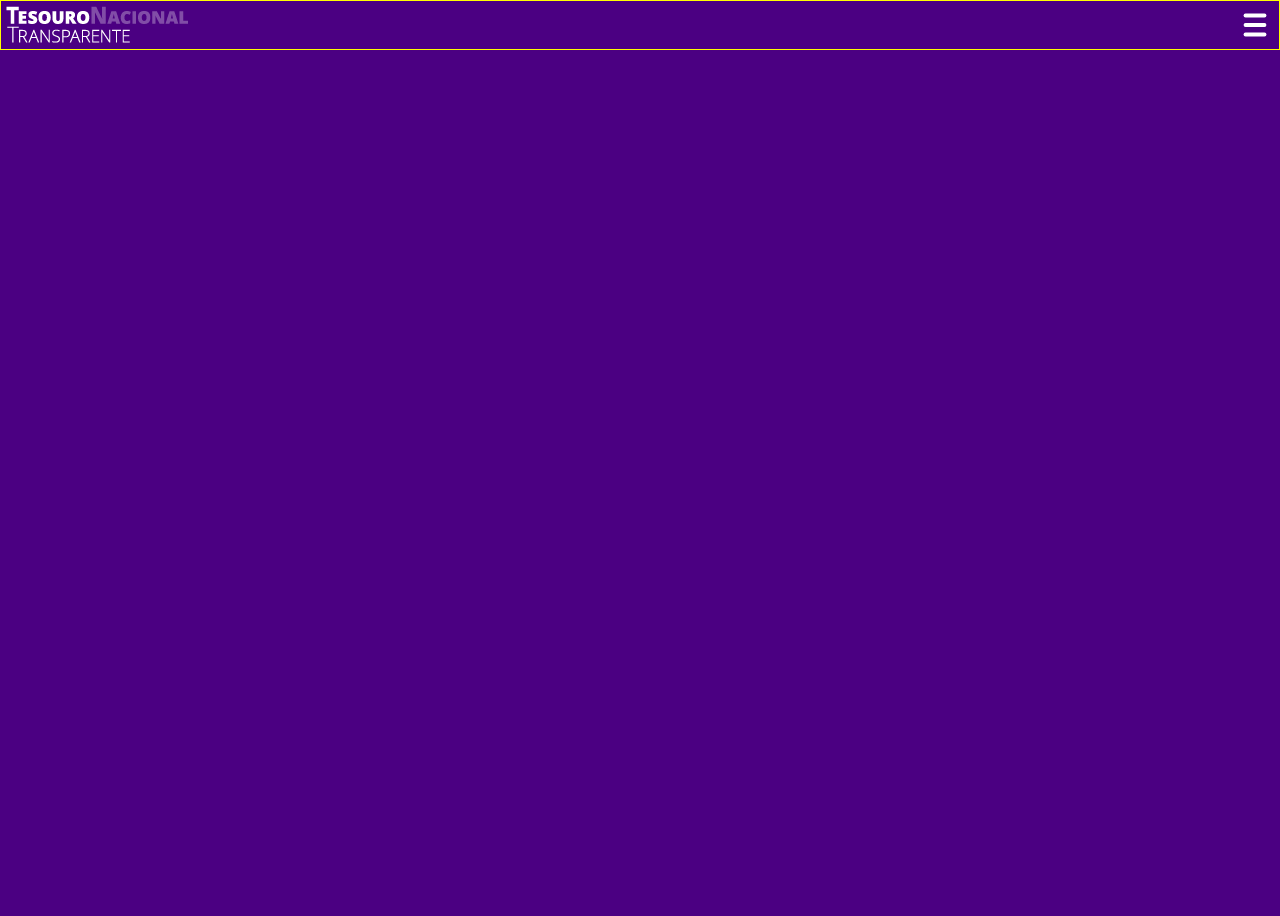
==== index.html @ 5d3bdf2b "Update index.html" ====
<!DOCTYPE html>
<html lang="pt-BR">
<head>
    <meta charset="UTF-8">
    <meta name="viewport" content="width=device-width, initial-scale=1.0">
    <title>Portal Sigefi</title>
    <link rel="stylesheet" href="style.css">
</head>
<body>

    <header>

        <div class="wrapper-logo-tt">
            <img src="tt-logo-int.png" alt="" class="logo-tt">
        </div>

        <div class="wrapper-menu">
            <svg class="burger" viewBox="0 0 100 100">
                <line x1="25" y1="25" x2="75" y2="25" stroke="currentColor"/>
                <line x1="25" y1="50" x2="75" y2="50" stroke="currentColor"/>
                <line x1="25" y1="75" x2="75" y2="75" stroke="currentColor"/>
            </svg>
            <nav>
                <ul class="menu hidden">
                    <li class="menu-item">Home</li>
                    <li class="menu-item">Dados</li>
                    <li class="menu-item">Sobre</li>
                </ul>
            </nav>
        </div>


    </header>



    <div class="opening">

        <div class="grandes-numeros">
            <div class="grande-numero">
                <p class="valor"></p>
            </div>
        </div>

    </div>

    <div class="story"></div>
    
    <script src="script.js"></script>

</body>
</html>
---- style.css ----
* {
    box-sizing: border-box;
}

:root {
    --topbar-h: 50px;
}

body {
    margin: 0;
    padding: 0;
    background-color: indigo;
    color: white;
}

/* HEADER and MENU */

header {
    height: var(--topbar-h);
    display: flex;
    justify-content: space-between;
    padding: 5px;
    border: 1px solid yellow;
}

svg.burger {
    height: 100%;
}

svg.burger line {
     stroke-width: 10; 
     stroke-linecap: round;
}

ul.menu {
    list-style: none;
    padding: 0;
    transition: opacity .75s;
    position: absolute;
    right: 0;
    top: var(--topbar-h);
    width: 200px;
    margin: 0;
}

ul.menu li.menu-item {
    margin: 5px;
    padding: 2px;
    transition: transform .5s;
    transition-delay: calc(var(--i, 0) * 80ms);
    will-change: transform;
    background-color: white;
    color: indigo;
}

ul.menu li.menu-item:nth-child(1){ --i: 0; }
ul.menu li.menu-item:nth-child(2){ --i: 1; }
ul.menu li.menu-item:nth-child(3){ --i: 2; }

ul.menu.hidden {
    opacity: 0;
    pointer-events: none;
}

ul.menu.hidden li.menu-item {
    transform: translateX(100%);
}

/* ABOVE THE FOLD LAYOUT */

.opening {
    height: calc(100vh - var(--topbar-h));
}
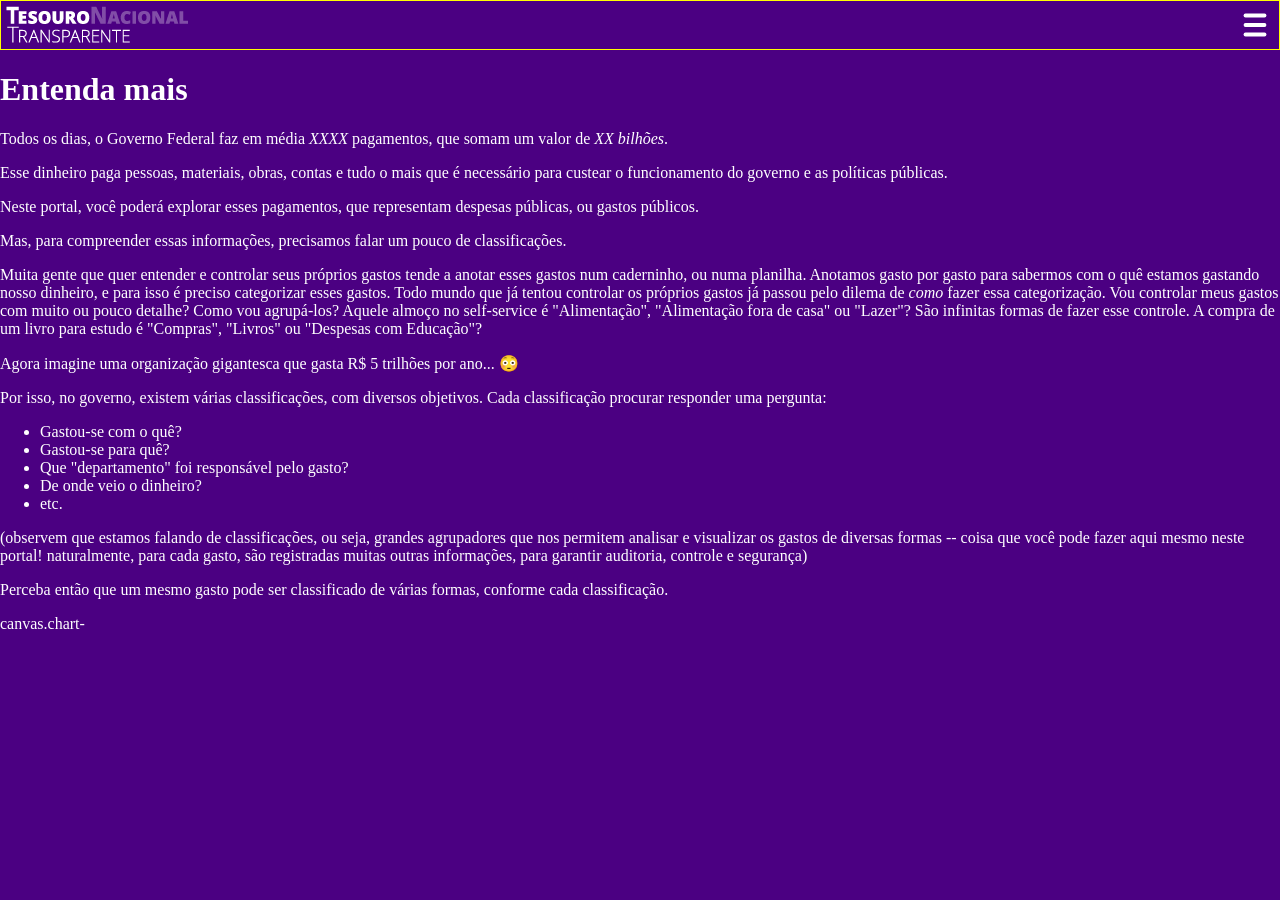
==== commit 5accc490: "updates" ====
--- a/index.html
+++ b/index.html
@@ -32,19 +32,43 @@
 
     </header>
 
+    <div class="story">
+
+        <h1>Entenda mais</h1>
+
+        <p>Todos os dias, o Governo Federal faz em média <em class="destaque info-qde-pagamentos">XXXX</em> pagamentos, que somam um valor de <em class="destaque info-vlr-pagamentos">XX bilhões</em>.</p>
+
+        <p>Esse dinheiro paga pessoas, materiais, obras, contas e tudo o mais que é necessário para custear o funcionamento do governo e as políticas públicas.</p>
+
+        <p>Neste portal, você poderá explorar esses pagamentos, que representam despesas públicas, ou gastos públicos.</p>
+
+        <p>Mas, para compreender essas informações, precisamos falar um pouco de classificações.</p>
+
+        <p>Muita gente que quer entender e controlar seus próprios gastos tende a anotar esses gastos num caderninho, ou numa planilha. Anotamos gasto por gasto para sabermos com o quê estamos gastando nosso dinheiro, e para isso é preciso categorizar esses gastos. Todo mundo que já tentou controlar os próprios gastos já passou pelo dilema de <em>como</em> fazer essa categorização. Vou controlar meus gastos com muito ou pouco detalhe? Como vou agrupá-los? Aquele almoço no self-service é "Alimentação", "Alimentação fora de casa" ou "Lazer"? São infinitas formas de fazer esse controle. A compra de um livro para estudo é "Compras", "Livros" ou "Despesas com Educação"?</p>
+
+        <p>Agora imagine uma organização gigantesca que gasta R$ 5 trilhões por ano... 😳</p>
+
+        <p>Por isso, no governo, existem várias classificações, com diversos objetivos. Cada classificação procurar responder uma pergunta:</p>
+
+        <ul>
+            <li>Gastou-se com o quê?</li>
+            <li>Gastou-se para quê?</li>
+            <li>Que "departamento" foi responsável pelo gasto?</li>
+            <li>De onde veio o dinheiro?</li>
+            <li>etc.</li>
+        </ul>
+
+        <p>(observem que estamos falando de classificações, ou seja, grandes agrupadores que nos permitem analisar e visualizar os gastos de diversas formas -- coisa que você pode fazer aqui mesmo neste portal! naturalmente, para cada gasto, são registradas muitas outras informações, para garantir auditoria, controle e segurança)</p>
+
+        <p>Perceba então que um mesmo gasto pode ser classificado de várias formas, conforme cada classificação.</p>
+
+        <div class="chart-wrapper">
+            canvas.chart-
+        </div>
 
 
-    <div class="opening">
-
-        <div class="grandes-numeros">
-            <div class="grande-numero">
-                <p class="valor"></p>
-            </div>
-        </div>
 
     </div>
-
-    <div class="story"></div>
     
     <script src="script.js"></script>
 
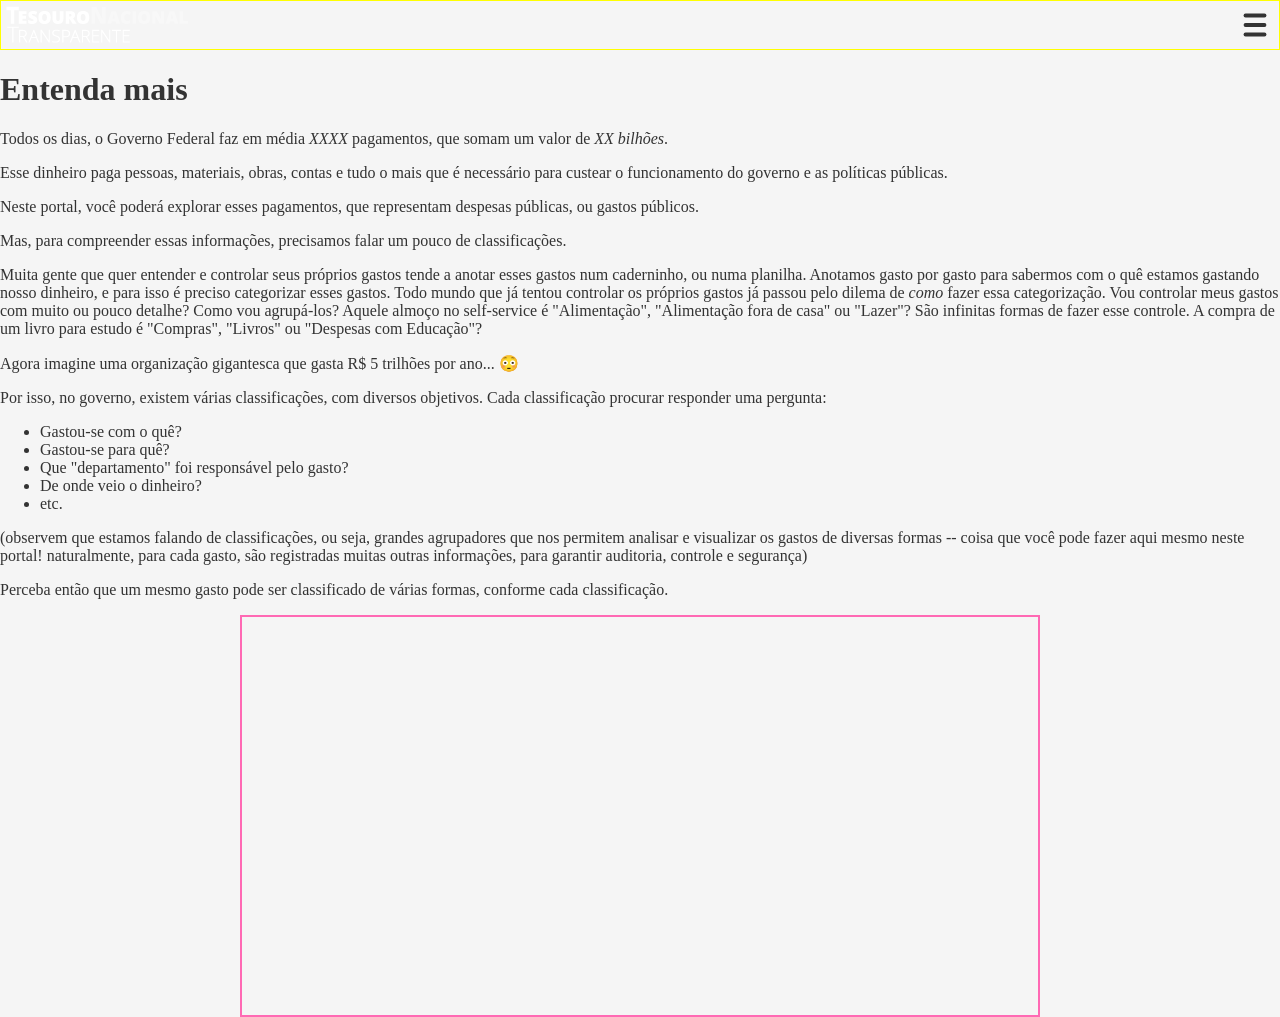
==== commit f3411a8a: "cria canvas" ====
--- a/index.html
+++ b/index.html
@@ -63,7 +63,7 @@
         <p>Perceba então que um mesmo gasto pode ser classificado de várias formas, conforme cada classificação.</p>
 
         <div class="chart-wrapper">
-            canvas.chart-
+            <canvas class="chart-classificacoes"></canvas>
         </div>
 
 
--- a/style.css
+++ b/style.css
@@ -9,8 +9,8 @@
 body {
     margin: 0;
     padding: 0;
-    background-color: indigo;
-    color: white;
+    background-color: whitesmoke;
+    color: #333;
 }
 
 /* HEADER and MENU */
@@ -70,4 +70,17 @@
 
 .opening {
     height: calc(100vh - var(--topbar-h));
+}
+
+/* CHARTS */
+
+canvas.chart-classificacoes {
+
+    display: block;
+    width: 90%;
+    margin: 0 auto;
+    max-width: 800px;
+    max-height: 90vh;
+    border: 2px solid hotpink;
+
 }
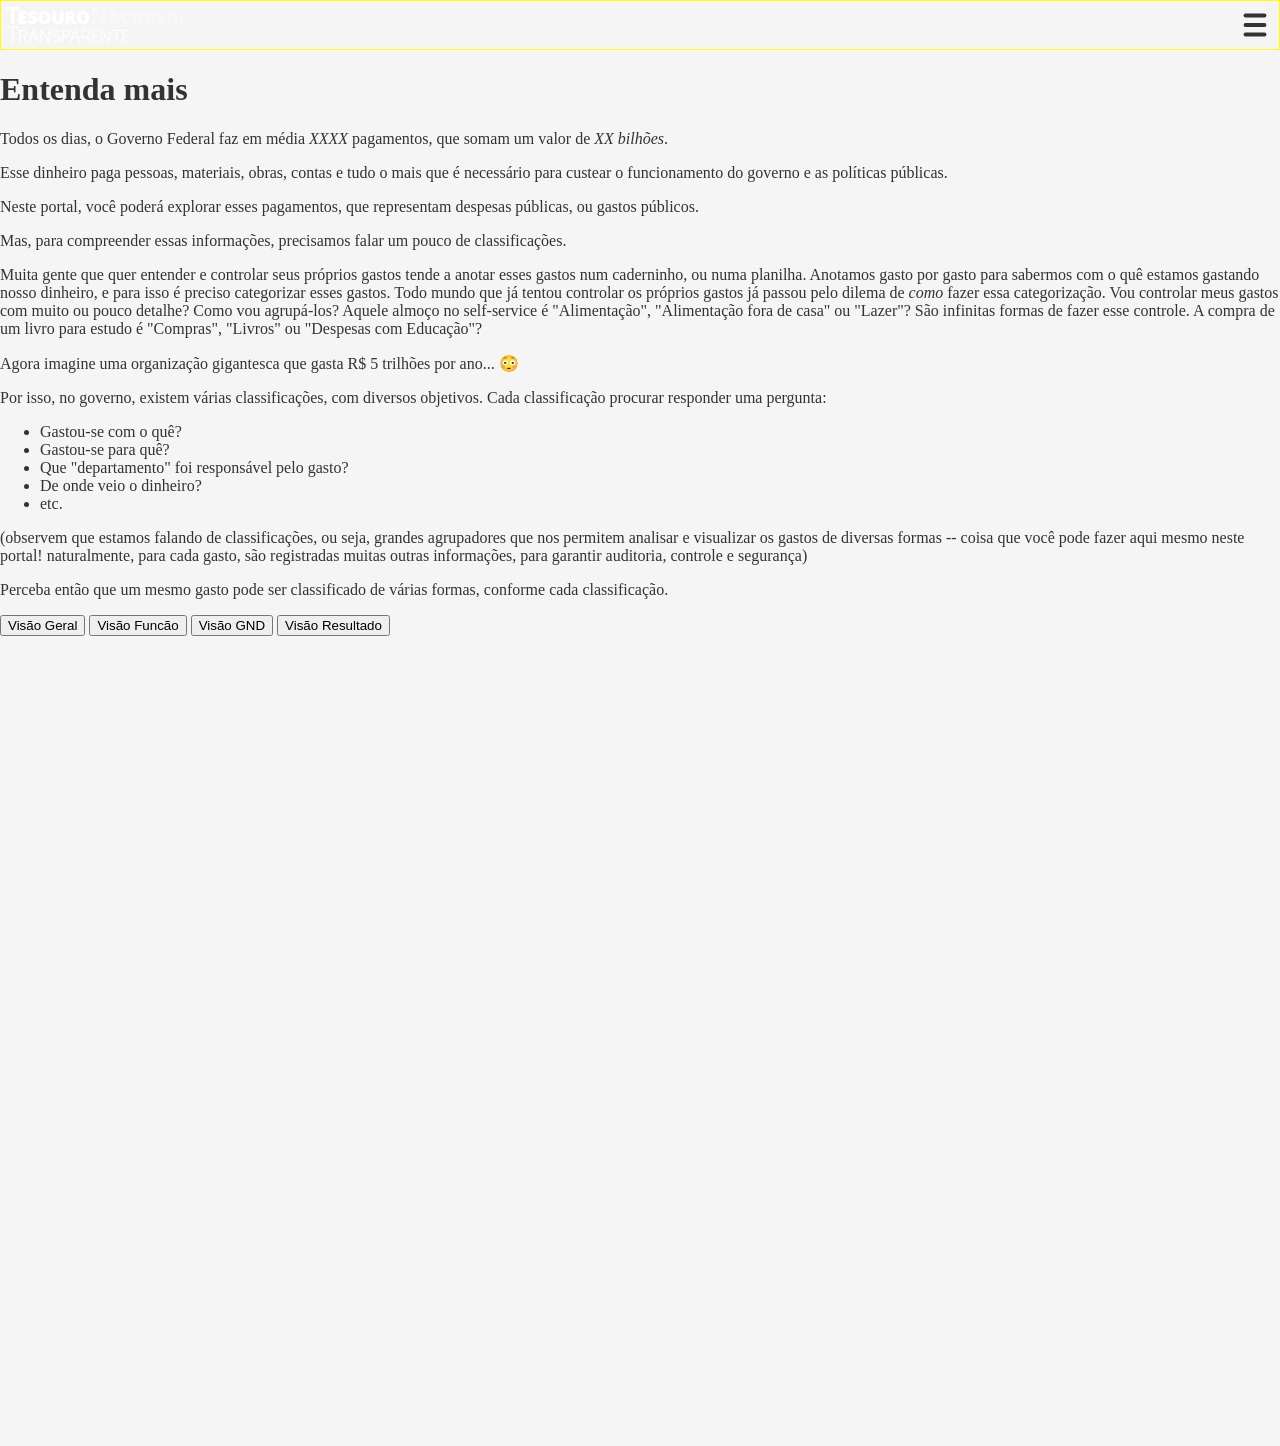
==== commit 9b12df17: "adiciona botões, pré-calcula todas as posições, tamanhos e cores." ====
--- a/index.html
+++ b/index.html
@@ -62,6 +62,13 @@
 
         <p>Perceba então que um mesmo gasto pode ser classificado de várias formas, conforme cada classificação.</p>
 
+        <div class="btn-wrapper">
+            <button id="btnVisaoGeral">Visão Geral</button>
+            <button id="btnVisaoFuncao">Visão Funcão</button>
+            <button id="btnVisaoGND">Visão GND</button>
+            <button id="btnVisaoResultado">Visão Resultado</button>
+        </div>
+
         <div class="chart-wrapper">
             <canvas class="chart-classificacoes"></canvas>
         </div>
@@ -71,6 +78,8 @@
     </div>
     
     <script src="script.js"></script>
+    <script src="https://cdn.jsdelivr.net/npm/gsap@3.15/dist/gsap.min.js"></script>
+    <script src="animation.js"></script>
 
 </body>
 </html>
--- a/style.css
+++ b/style.css
@@ -80,7 +80,7 @@
     width: 90%;
     margin: 0 auto;
     max-width: 800px;
+    height: 900px;
     max-height: 90vh;
-    border: 2px solid hotpink;
 
 }
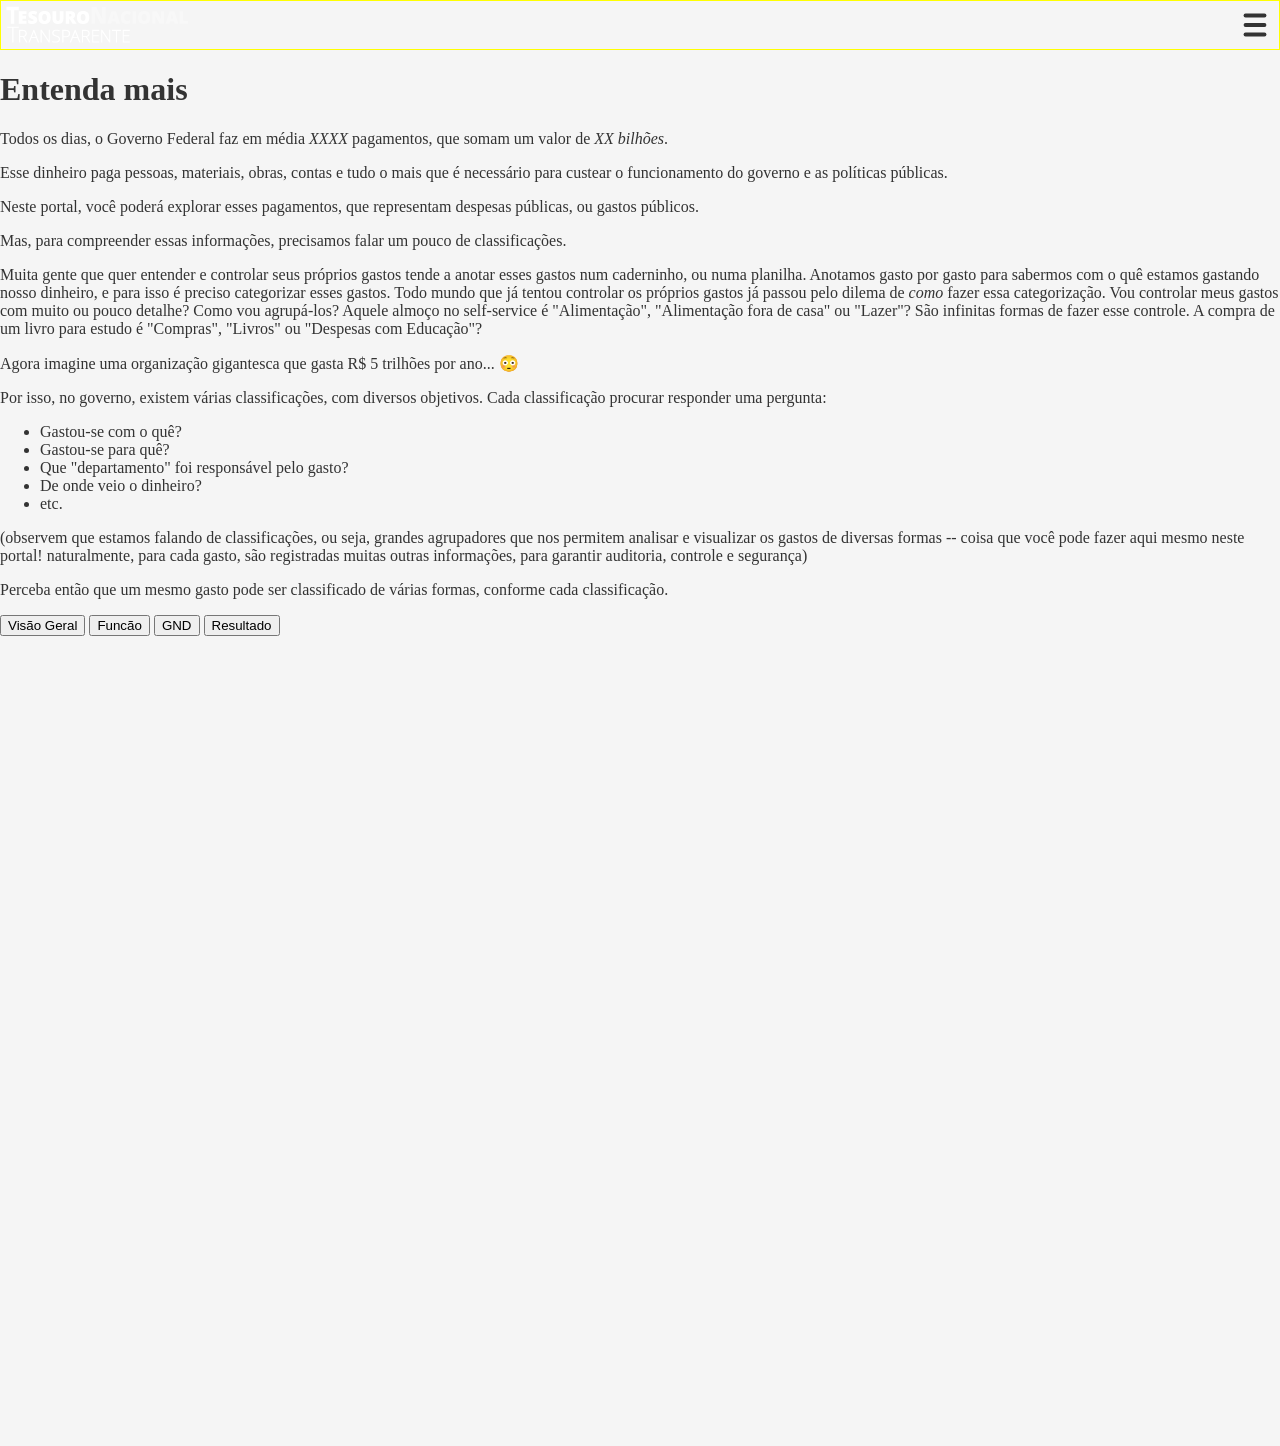
==== commit e2bd3a2d: "reformula chamadas das transições. Deixa mais elegante." ====
--- a/index.html
+++ b/index.html
@@ -62,11 +62,11 @@
 
         <p>Perceba então que um mesmo gasto pode ser classificado de várias formas, conforme cada classificação.</p>
 
-        <div class="btn-wrapper">
-            <button id="btnVisaoGeral">Visão Geral</button>
-            <button id="btnVisaoFuncao">Visão Funcão</button>
-            <button id="btnVisaoGND">Visão GND</button>
-            <button id="btnVisaoResultado">Visão Resultado</button>
+        <div id="btnWrapper">
+            <button data-tipo="geral">Visão Geral</button>
+            <button data-tipo="Função Governo Nome">Funcão</button>
+            <button data-tipo="Grupo Despesa Nome">GND</button>
+            <button data-tipo="Resultado EOF">Resultado</button>
         </div>
 
         <div class="chart-wrapper">
@@ -76,10 +76,9 @@
 
 
     </div>
-    
+
+    <script src="https://cdn.jsdelivr.net/npm/gsap@3.15/dist/gsap.min.js"></script>
     <script src="script.js"></script>
-    <script src="https://cdn.jsdelivr.net/npm/gsap@3.15/dist/gsap.min.js"></script>
-    <script src="animation.js"></script>
 
 </body>
 </html>
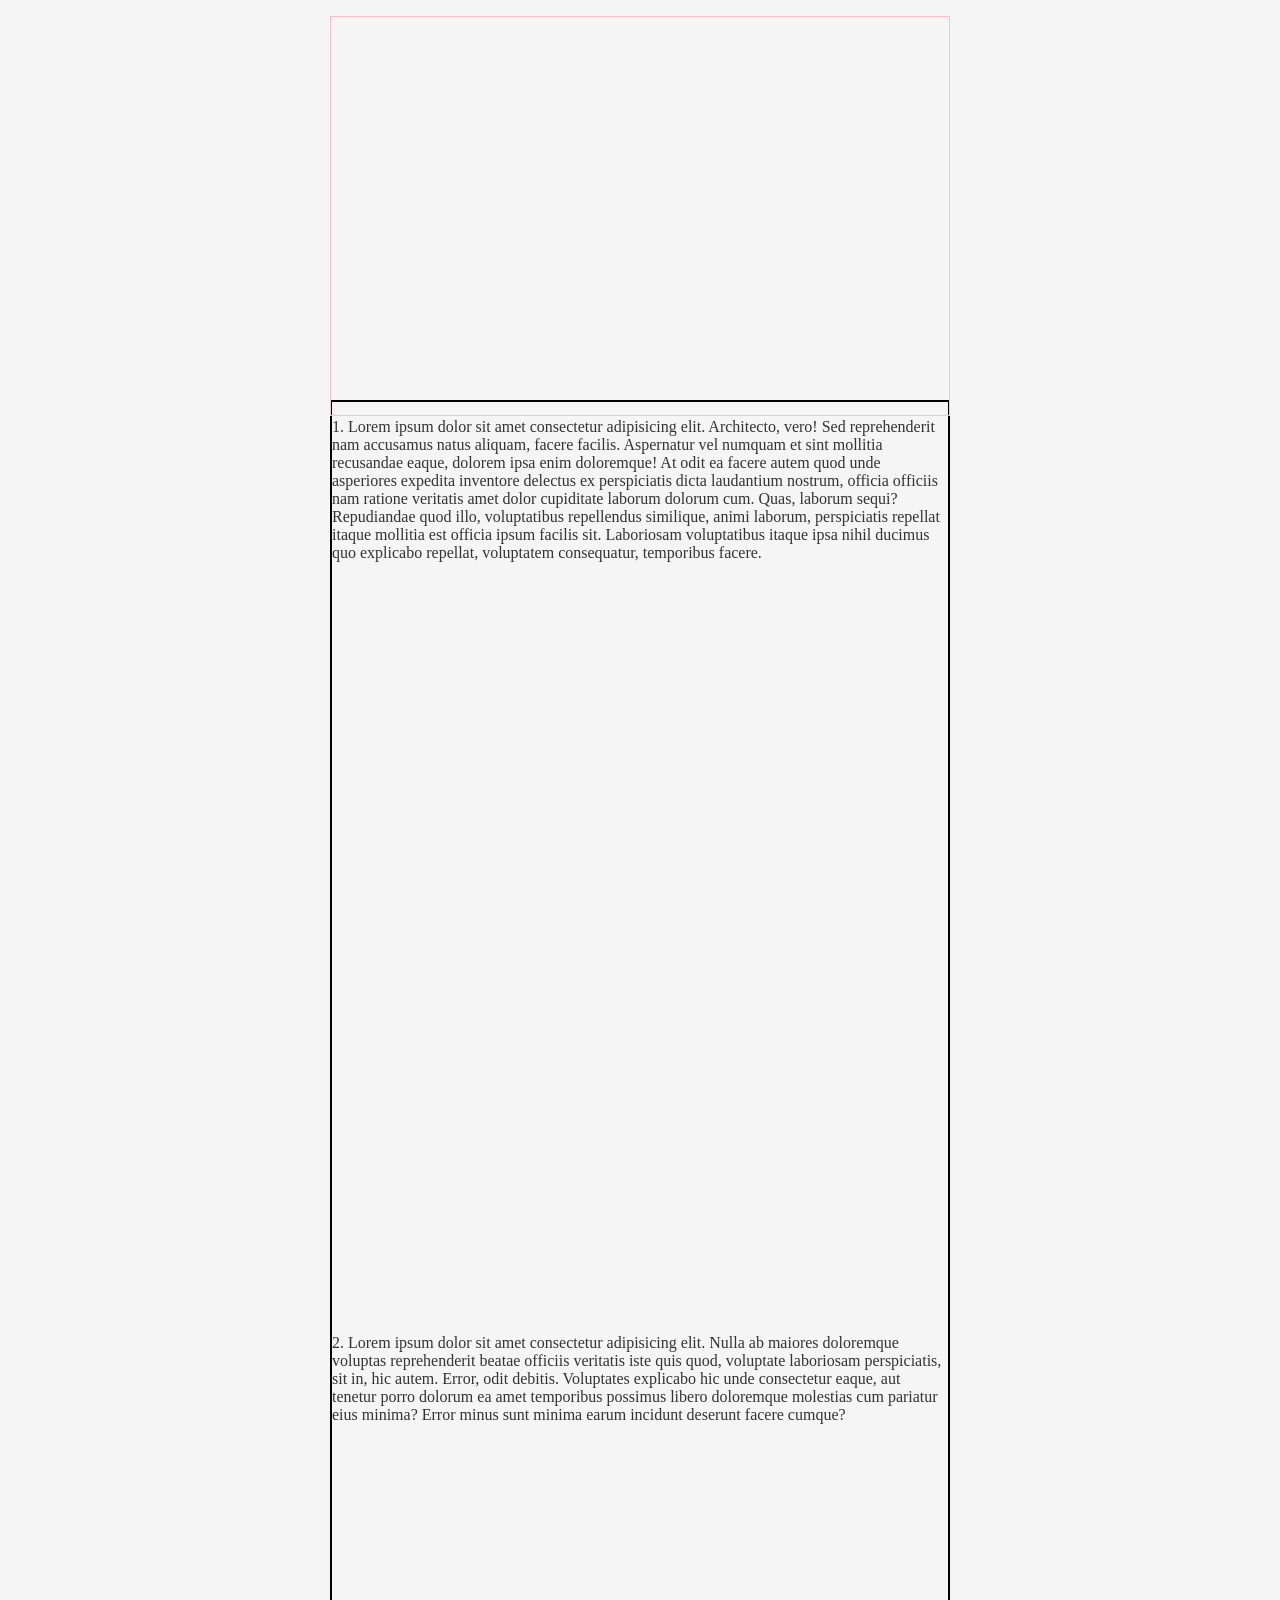
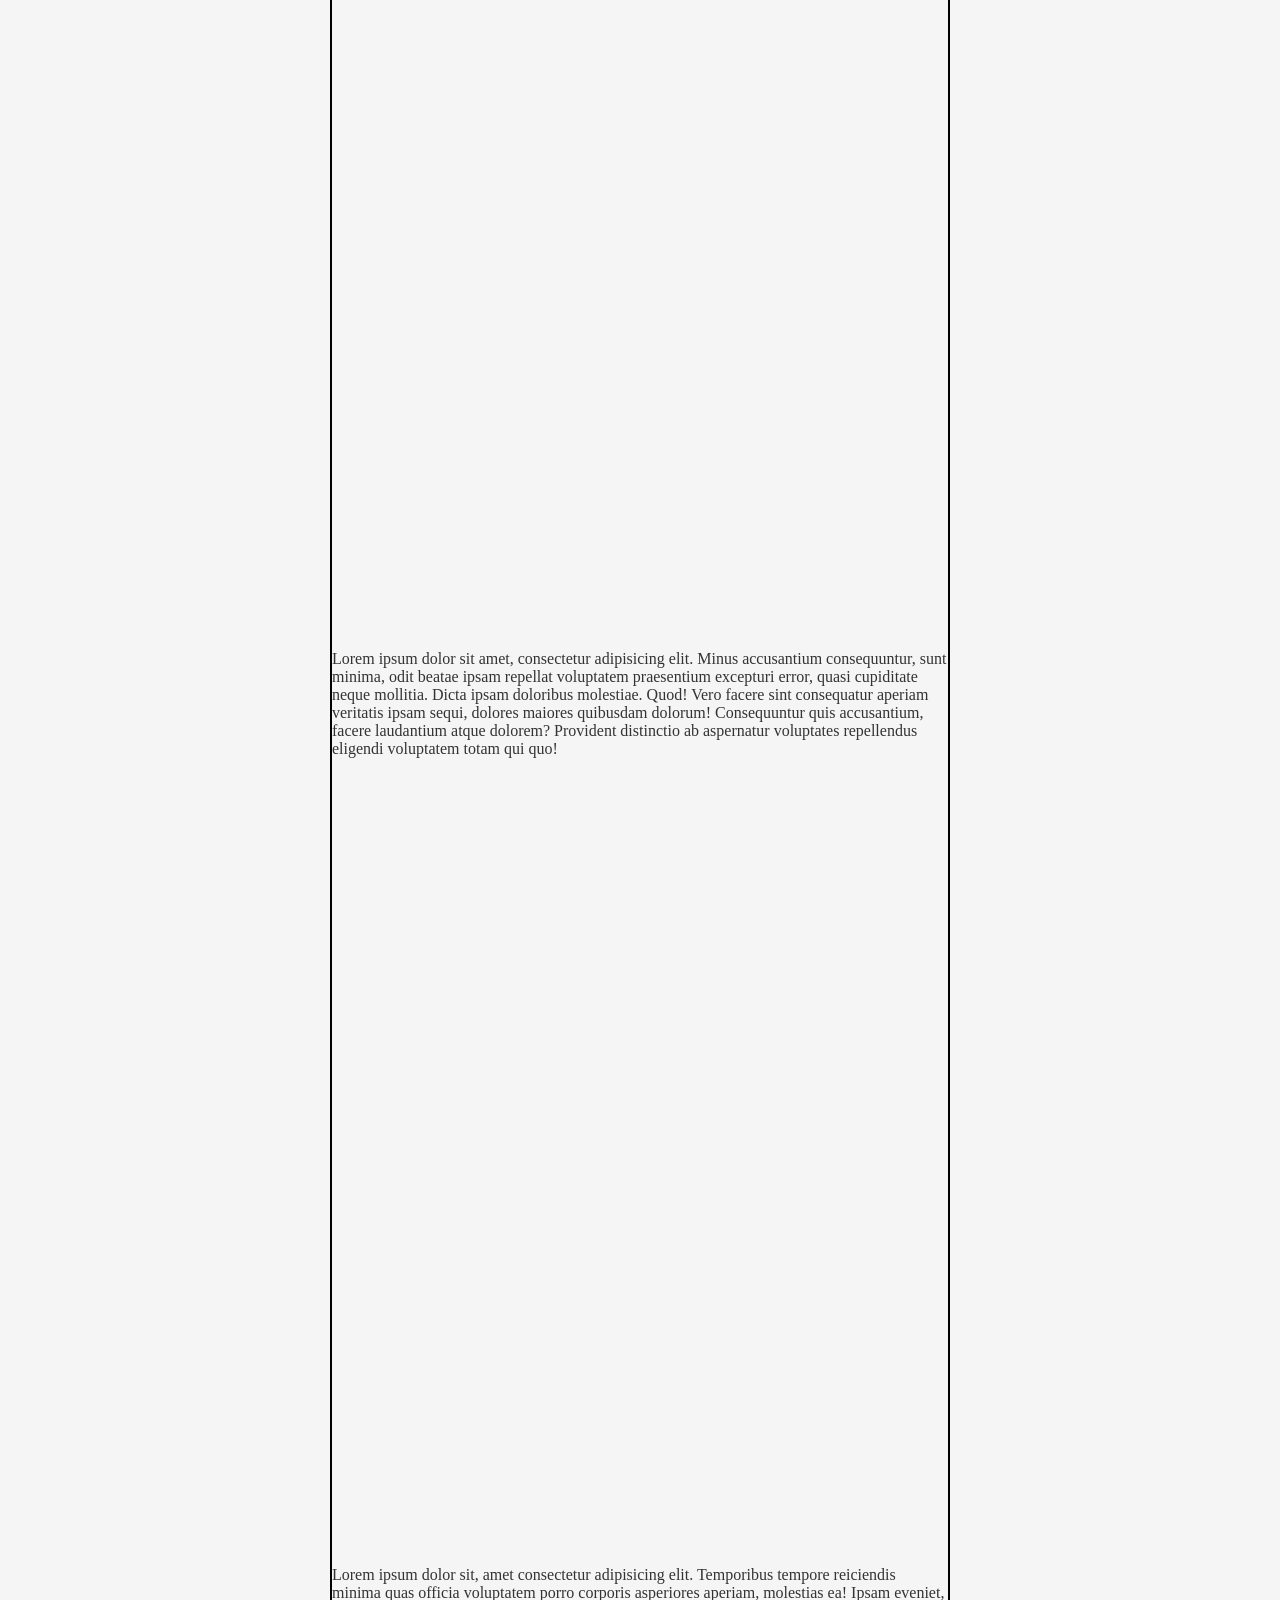
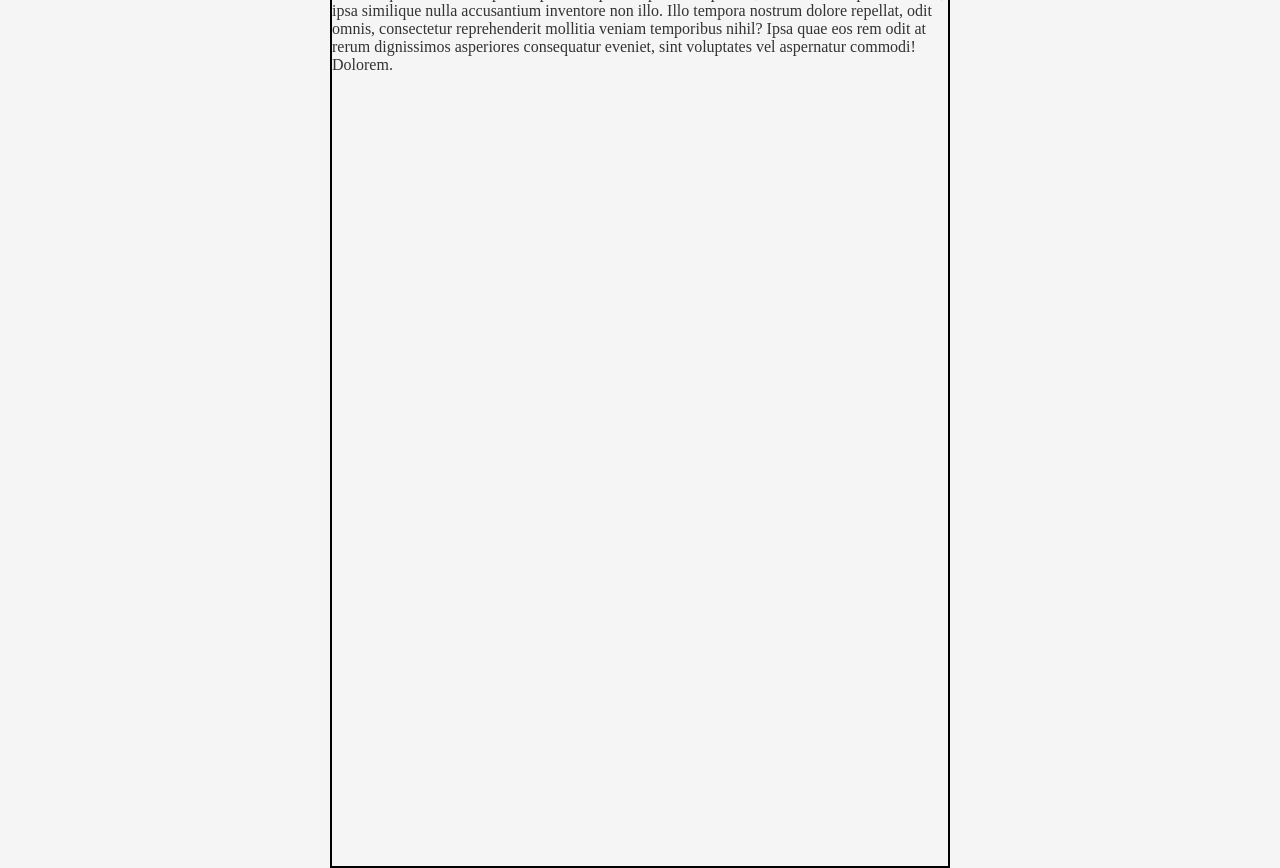
==== commit 034414ba: "prepara scroller" ====
--- a/index.html
+++ b/index.html
@@ -3,82 +3,55 @@
 <head>
     <meta charset="UTF-8">
     <meta name="viewport" content="width=device-width, initial-scale=1.0">
-    <title>Portal Sigefi</title>
-    <link rel="stylesheet" href="style.css">
+    <title>Document</title>
+    <link rel="stylesheet" href="./classificacao/style.css">
 </head>
 <body>
 
-    <header>
+    <div class="container-scroller">
 
-        <div class="wrapper-logo-tt">
-            <img src="tt-logo-int.png" alt="" class="logo-tt">
+        <div class="container-chart-scroller">
+
+
         </div>
 
-        <div class="wrapper-menu">
-            <svg class="burger" viewBox="0 0 100 100">
-                <line x1="25" y1="25" x2="75" y2="25" stroke="currentColor"/>
-                <line x1="25" y1="50" x2="75" y2="50" stroke="currentColor"/>
-                <line x1="25" y1="75" x2="75" y2="75" stroke="currentColor"/>
-            </svg>
-            <nav>
-                <ul class="menu hidden">
-                    <li class="menu-item">Home</li>
-                    <li class="menu-item">Dados</li>
-                    <li class="menu-item">Sobre</li>
-                </ul>
-            </nav>
+        <div class="container-story">
+
+            <div class="wrapper-step" data-step="">
+                <p>
+                    1. Lorem ipsum dolor sit amet consectetur adipisicing elit. Architecto, vero! Sed reprehenderit nam accusamus natus aliquam, facere facilis. Aspernatur vel numquam et sint mollitia recusandae eaque, dolorem ipsa enim doloremque!
+                                At odit ea facere autem quod unde asperiores expedita inventore delectus ex perspiciatis dicta laudantium nostrum, officia officiis nam ratione veritatis amet dolor cupiditate laborum dolorum cum. Quas, laborum sequi?
+                                Repudiandae quod illo, voluptatibus repellendus similique, animi laborum, perspiciatis repellat itaque mollitia est officia ipsum facilis sit. Laboriosam voluptatibus itaque ipsa nihil ducimus quo explicabo repellat, voluptatem consequatur, temporibus facere.
+                </p>
         </div>
 
+            <div class="wrapper-step" data-step="">
+                <p>
+                    2. Lorem ipsum dolor sit amet consectetur adipisicing elit. Nulla ab maiores doloremque voluptas reprehenderit beatae officiis veritatis iste quis quod, voluptate laboriosam perspiciatis, sit in, hic autem. Error, odit debitis.
+                Voluptates explicabo hic unde consectetur eaque, aut tenetur porro dolorum ea amet temporibus possimus libero doloremque molestias cum pariatur eius minima? Error minus sunt minima earum incidunt deserunt facere cumque?
+                </p>
+            </div>
 
-    </header>
+            <div class="wrapper-step" data-step="">
+                <p>
+                    Lorem ipsum dolor sit amet, consectetur adipisicing elit. Minus accusantium consequuntur, sunt minima, odit beatae ipsam repellat voluptatem praesentium excepturi error, quasi cupiditate neque mollitia. Dicta ipsam doloribus molestiae. Quod!
+                                Vero facere sint consequatur aperiam veritatis ipsam sequi, dolores maiores quibusdam dolorum! Consequuntur quis accusantium, facere laudantium atque dolorem? Provident distinctio ab aspernatur voluptates repellendus eligendi voluptatem totam qui quo!
+                </p>
+            </div>
 
-    <div class="story">
-
-        <h1>Entenda mais</h1>
-
-        <p>Todos os dias, o Governo Federal faz em média <em class="destaque info-qde-pagamentos">XXXX</em> pagamentos, que somam um valor de <em class="destaque info-vlr-pagamentos">XX bilhões</em>.</p>
-
-        <p>Esse dinheiro paga pessoas, materiais, obras, contas e tudo o mais que é necessário para custear o funcionamento do governo e as políticas públicas.</p>
-
-        <p>Neste portal, você poderá explorar esses pagamentos, que representam despesas públicas, ou gastos públicos.</p>
-
-        <p>Mas, para compreender essas informações, precisamos falar um pouco de classificações.</p>
-
-        <p>Muita gente que quer entender e controlar seus próprios gastos tende a anotar esses gastos num caderninho, ou numa planilha. Anotamos gasto por gasto para sabermos com o quê estamos gastando nosso dinheiro, e para isso é preciso categorizar esses gastos. Todo mundo que já tentou controlar os próprios gastos já passou pelo dilema de <em>como</em> fazer essa categorização. Vou controlar meus gastos com muito ou pouco detalhe? Como vou agrupá-los? Aquele almoço no self-service é "Alimentação", "Alimentação fora de casa" ou "Lazer"? São infinitas formas de fazer esse controle. A compra de um livro para estudo é "Compras", "Livros" ou "Despesas com Educação"?</p>
-
-        <p>Agora imagine uma organização gigantesca que gasta R$ 5 trilhões por ano... 😳</p>
-
-        <p>Por isso, no governo, existem várias classificações, com diversos objetivos. Cada classificação procurar responder uma pergunta:</p>
-
-        <ul>
-            <li>Gastou-se com o quê?</li>
-            <li>Gastou-se para quê?</li>
-            <li>Que "departamento" foi responsável pelo gasto?</li>
-            <li>De onde veio o dinheiro?</li>
-            <li>etc.</li>
-        </ul>
-
-        <p>(observem que estamos falando de classificações, ou seja, grandes agrupadores que nos permitem analisar e visualizar os gastos de diversas formas -- coisa que você pode fazer aqui mesmo neste portal! naturalmente, para cada gasto, são registradas muitas outras informações, para garantir auditoria, controle e segurança)</p>
-
-        <p>Perceba então que um mesmo gasto pode ser classificado de várias formas, conforme cada classificação.</p>
-
-        <div id="btnWrapper">
-            <button data-tipo="geral">Visão Geral</button>
-            <button data-tipo="Função Governo Nome">Funcão</button>
-            <button data-tipo="Grupo Despesa Nome">GND</button>
-            <button data-tipo="Resultado EOF">Resultado</button>
-        </div>
-
-        <div class="chart-wrapper">
-            <canvas class="chart-classificacoes"></canvas>
-        </div>
+            <div class="wrapper-step" data-step="">
+                <p>
+                    Lorem ipsum dolor sit, amet consectetur adipisicing elit. Temporibus tempore reiciendis minima quas officia voluptatem porro corporis asperiores aperiam, molestias ea! Ipsam eveniet, ipsa similique nulla accusantium inventore non illo.
+                                Illo tempora nostrum dolore repellat, odit omnis, consectetur reprehenderit mollitia veniam temporibus nihil? Ipsa quae eos rem odit at rerum dignissimos asperiores consequatur eveniet, sint voluptates vel aspernatur commodi! Dolorem.
+                </p>
+            </div>
 
 
+        </div>
 
     </div>
 
-    <script src="https://cdn.jsdelivr.net/npm/gsap@3.15/dist/gsap.min.js"></script>
-    <script src="script.js"></script>
 
+    
 </body>
 </html>
--- a/classificacao/style.css
+++ b/classificacao/style.css
@@ -0,0 +1,167 @@
+* {
+    box-sizing: border-box;
+}
+
+:root {
+    --topbar-h: 50px;
+}
+
+body {
+    margin: 0;
+    padding: 0;
+    background-color: whitesmoke;
+    color: #333;
+    font-family: 'Rawline', serif;
+}
+
+/* HEADER and MENU */
+
+header {
+    height: var(--topbar-h);
+    display: flex;
+    justify-content: space-between;
+    padding: 5px;
+    background-color: #333;
+}
+
+svg.burger {
+    height: 100%;
+}
+
+svg.burger line {
+     stroke-width: 10; 
+     stroke-linecap: round;
+     stroke: white;
+}
+
+ul.menu {
+    list-style: none;
+    padding: 0;
+    transition: opacity .75s;
+    position: absolute;
+    right: 0;
+    top: var(--topbar-h);
+    width: 200px;
+    margin: 0;
+}
+
+ul.menu li.menu-item {
+    margin: 5px;
+    padding: 2px;
+    transition: transform .5s;
+    transition-delay: calc(var(--i, 0) * 80ms);
+    will-change: transform;
+    background-color: white;
+    color: indigo;
+}
+
+ul.menu li.menu-item:nth-child(1){ --i: 0; }
+ul.menu li.menu-item:nth-child(2){ --i: 1; }
+ul.menu li.menu-item:nth-child(3){ --i: 2; }
+
+ul.menu.hidden {
+    opacity: 0;
+    pointer-events: none;
+}
+
+ul.menu.hidden li.menu-item {
+    transform: translateX(100%);
+}
+
+/* ABOVE THE FOLD LAYOUT */
+
+.opening {
+    height: calc(100vh - var(--topbar-h));
+}
+
+.story {
+
+    margin: 0 auto;
+    max-width: 630px;
+
+}
+
+.quadradinho {
+    display: block;
+    margin: 0 auto;
+    width: 1rem;
+    height: 1rem;
+    border: 1px solid currentColor;
+    background-color: gold;
+}
+
+.valor-pago {
+    text-align: center;
+    font-weight: bold;
+    font-size: 2rem;
+}
+
+/* CHARTS */
+
+canvas.chart-classificacoes {
+
+    display: block;
+    width: 90%;
+    margin: 0 auto;
+    max-width: 800px;
+    height: 900px;
+    max-height: 95vh;
+
+}
+
+.chart-wrapper {
+
+    position: relative;
+
+}
+
+.rotulo {
+
+    position: absolute;
+    margin: 0;
+    transform: translateY(-100%);
+    font-size: .8rem;
+
+}
+
+#btnWrapper {
+    margin: 2rem auto;
+    display: flex;
+    justify-content: center;
+    gap: 1rem;
+
+}
+/*
+#btnWrapper button {
+    border: none;
+    border-bottom: 2px solid transparent;
+    background-color: transparent;
+    font-family: inherit;
+    font-size: 1rem;
+}*/
+
+/* SCROLLER */
+
+.container-scroller {
+    position: relative;
+    max-width: 620px;
+    margin: 0 auto;
+}
+
+.container-chart-scroller {
+    position: sticky;
+    top: 1rem;
+    left: 0;
+    height: 400px;
+    border: 1px solid pink;
+}
+
+.container-story {
+    margin-top: 0;
+    border: 2px solid black;
+    width: 100%;
+}
+
+.wrapper-step {
+    height: 100vh;
+}
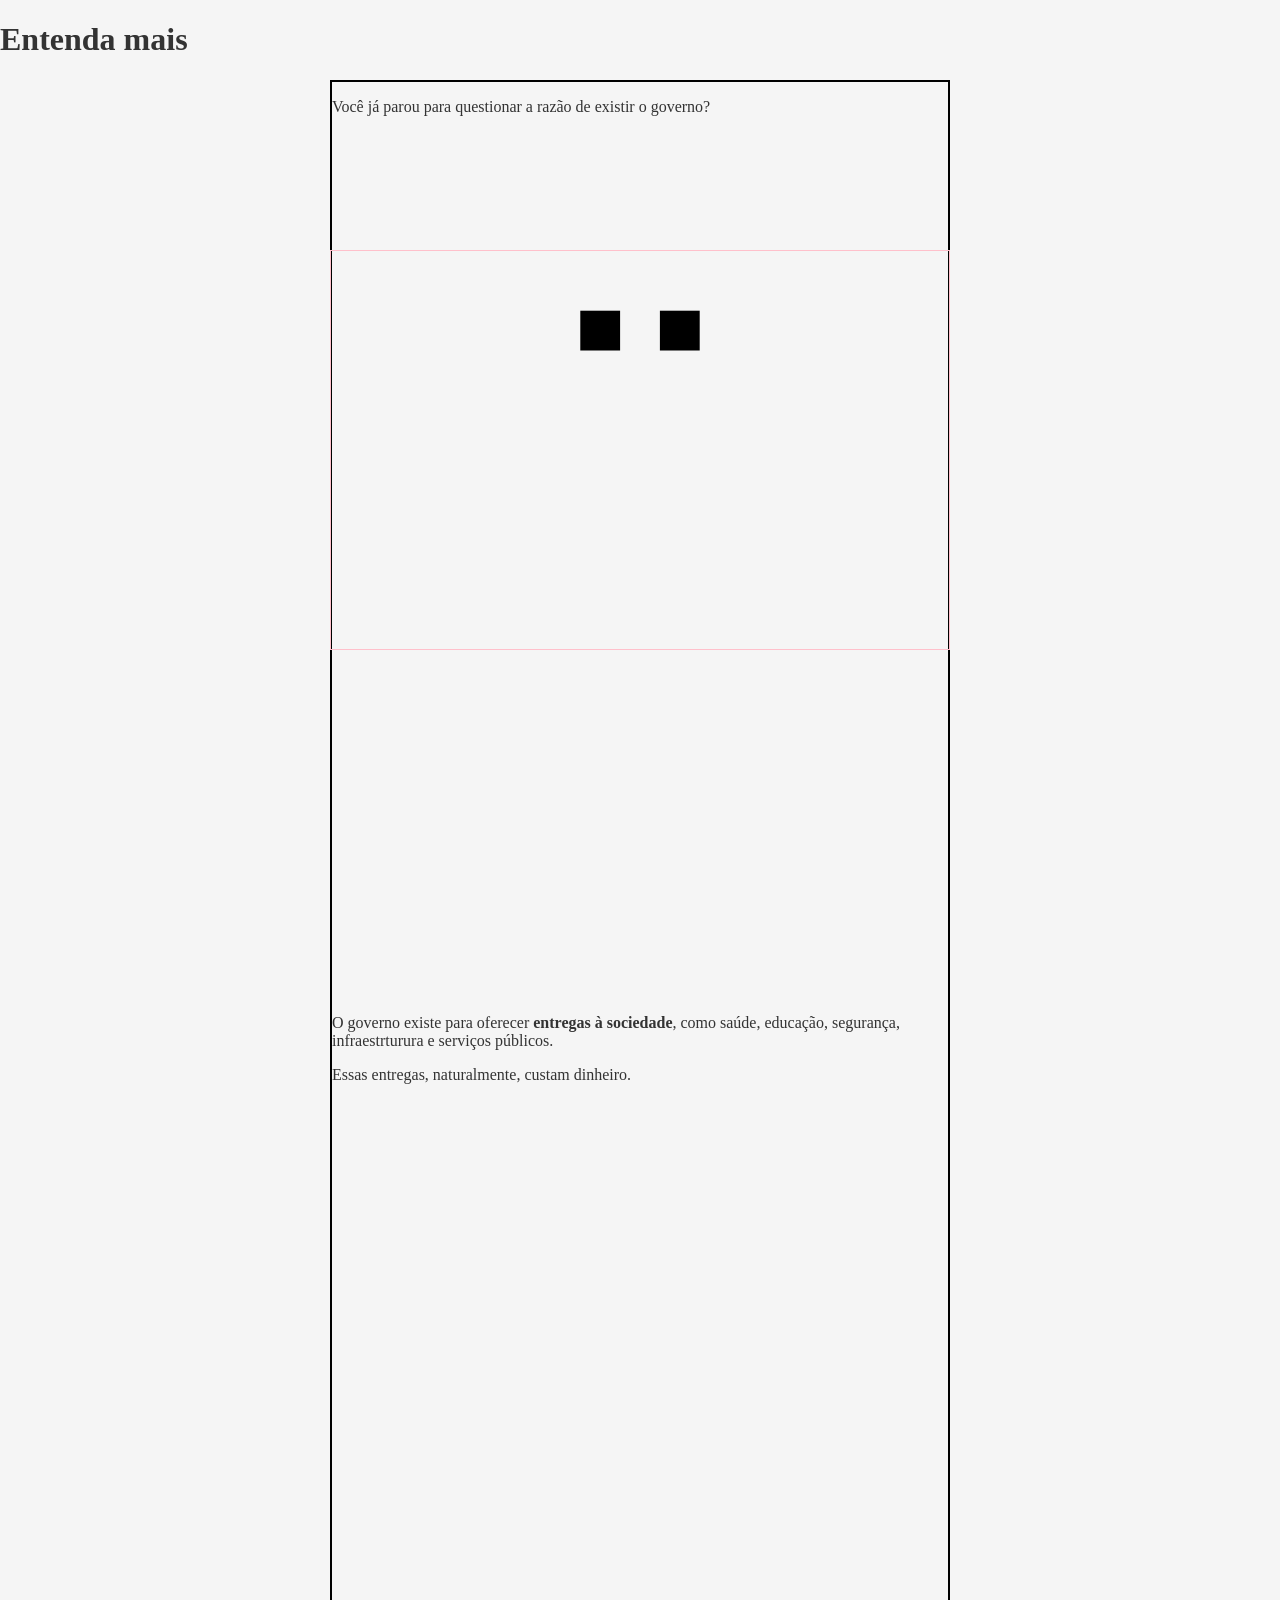
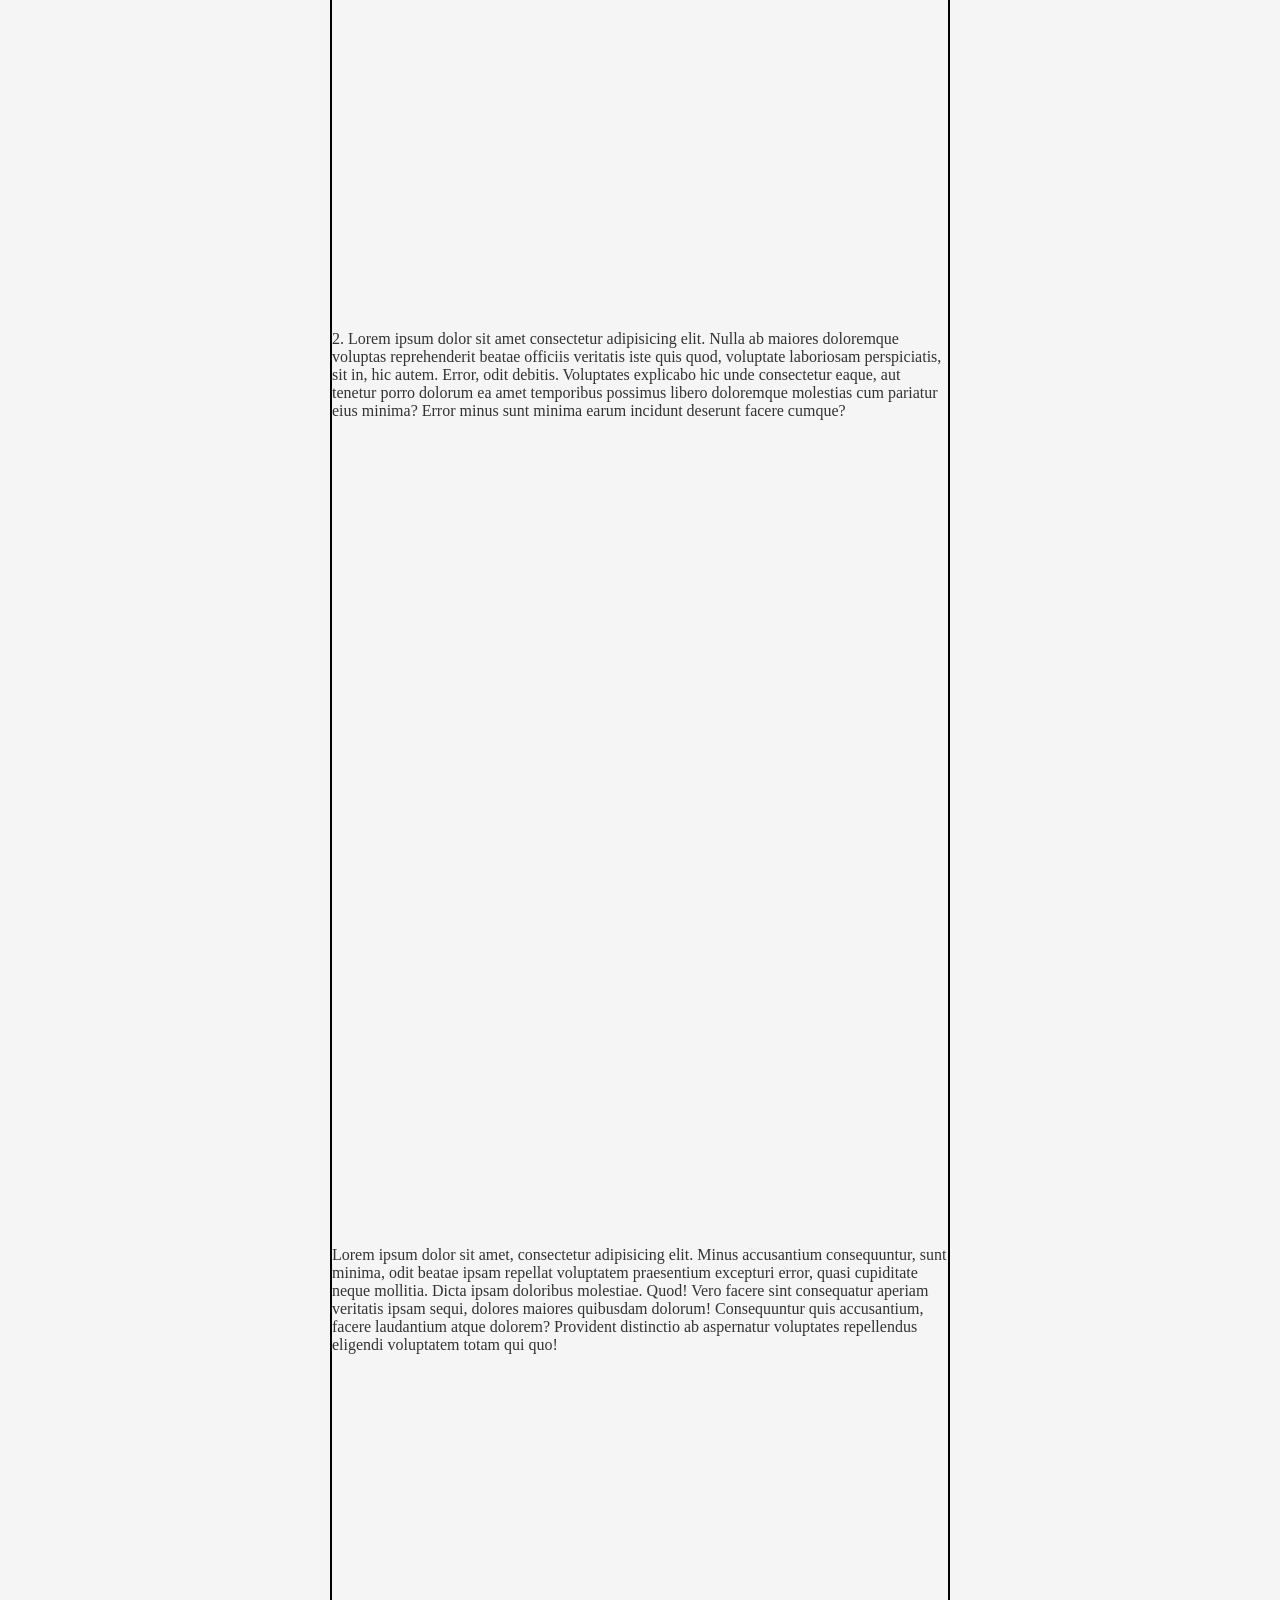
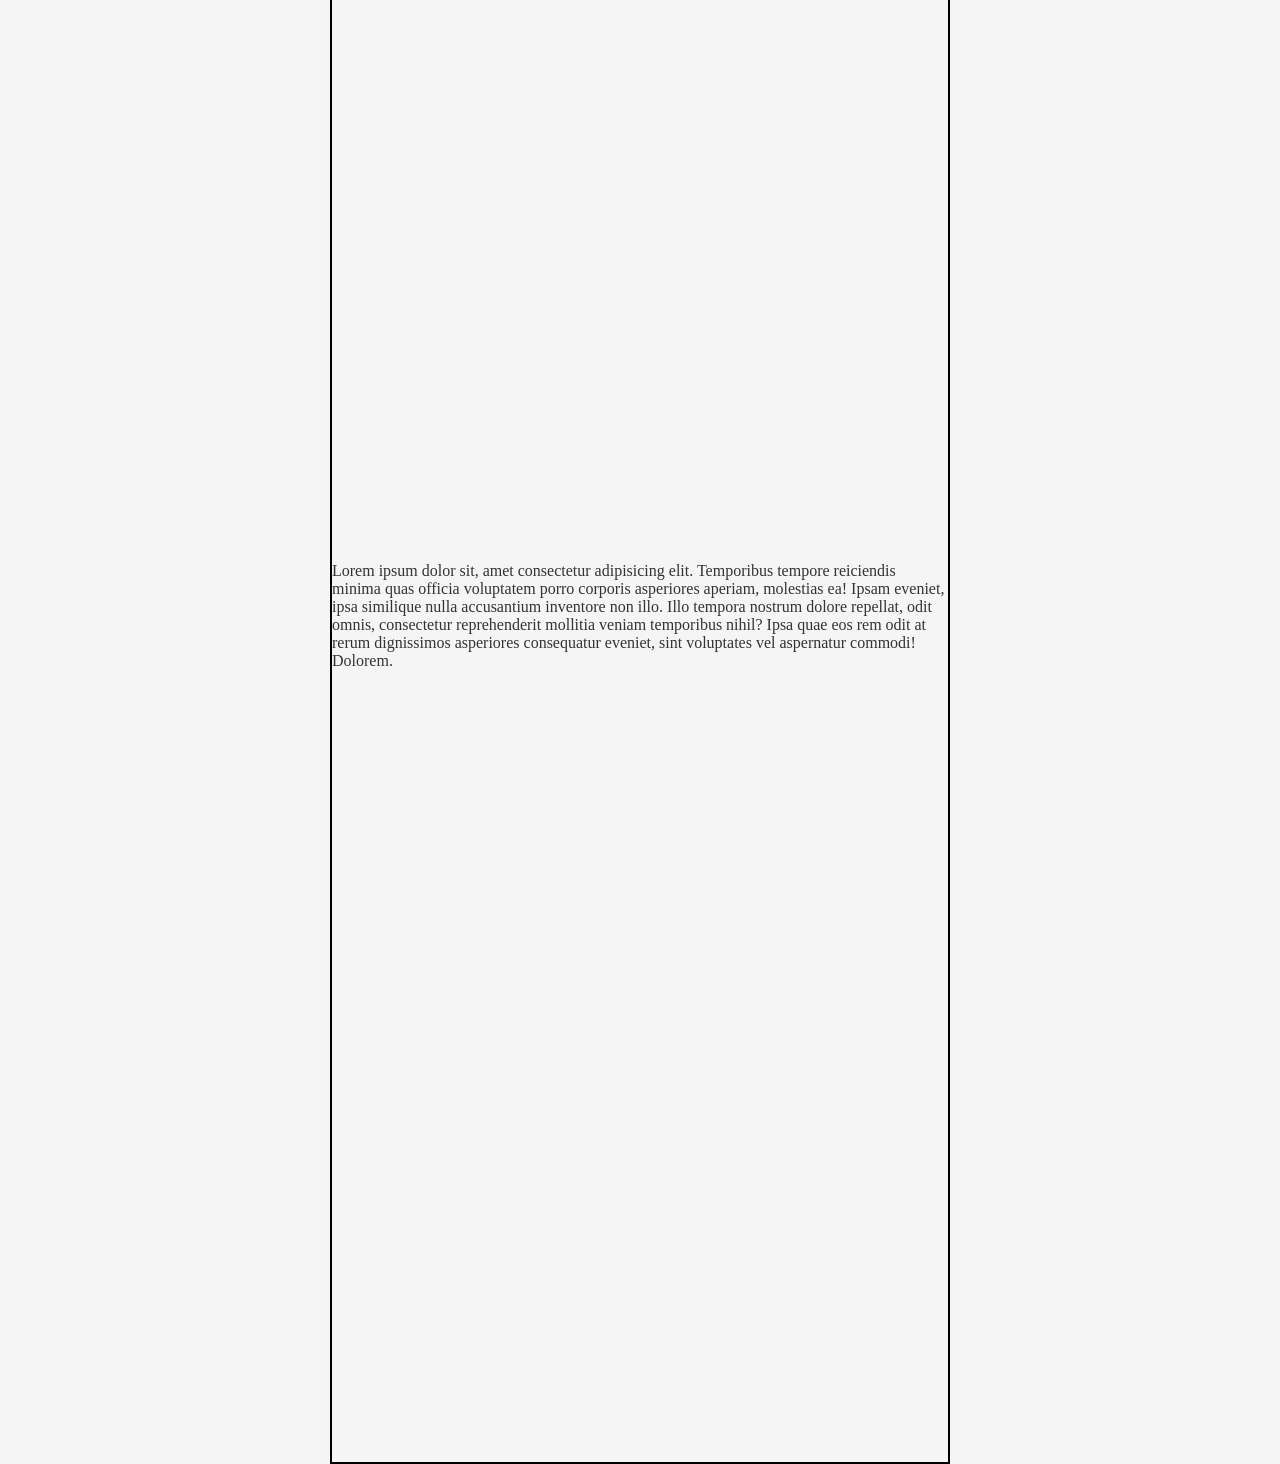
==== commit 0fef912a: "começa scroller" ====
--- a/index.html
+++ b/index.html
@@ -6,24 +6,45 @@
     <title>Document</title>
     <link rel="stylesheet" href="./classificacao/style.css">
 </head>
-<body>
+<body class="scroller">
+
+    <h1>Entenda mais</h1>
 
     <div class="container-scroller">
 
         <div class="container-chart-scroller">
+
+            <svg class="chart-scroller" viewBox="0 0 100 200">
+
+                <rect x="20" y="30" height="20" width="20" data-bar="tributos"></rect>
+
+                <rect x="60" y="30" height="20" width="20" data-bar="entregas sociedade"></rect>
+
+
+                
+            </svg>
 
 
         </div>
 
         <div class="container-story">
 
-            <div class="wrapper-step" data-step="">
+            <div class="wrapper-step" data-step="entregas sociedade">
                 <p>
-                    1. Lorem ipsum dolor sit amet consectetur adipisicing elit. Architecto, vero! Sed reprehenderit nam accusamus natus aliquam, facere facilis. Aspernatur vel numquam et sint mollitia recusandae eaque, dolorem ipsa enim doloremque!
-                                At odit ea facere autem quod unde asperiores expedita inventore delectus ex perspiciatis dicta laudantium nostrum, officia officiis nam ratione veritatis amet dolor cupiditate laborum dolorum cum. Quas, laborum sequi?
-                                Repudiandae quod illo, voluptatibus repellendus similique, animi laborum, perspiciatis repellat itaque mollitia est officia ipsum facilis sit. Laboriosam voluptatibus itaque ipsa nihil ducimus quo explicabo repellat, voluptatem consequatur, temporibus facere.
+                    Você já parou para questionar a razão de existir o governo?
                 </p>
-        </div>
+
+            </div>
+
+            <div class="wrapper-step" data-step="entregas sociedade">
+                <p>
+                    O governo existe para oferecer <strong data-conceito="entregas sociedade">entregas à sociedade</strong>, como saúde, educação, segurança, infraestrturura e serviços públicos.
+                </p>
+
+                <p>
+                    Essas entregas, naturalmente, custam dinheiro.
+                </p>
+            </div>
 
             <div class="wrapper-step" data-step="">
                 <p>
--- a/classificacao/style.css
+++ b/classificacao/style.css
@@ -4,6 +4,7 @@
 
 :root {
     --topbar-h: 50px;
+    --azul-portal: #345d96;
 }
 
 body {
@@ -96,39 +97,65 @@
     font-size: 2rem;
 }
 
-/* CHARTS */
-
-canvas.chart-classificacoes {
-
-    display: block;
-    width: 90%;
-    margin: 0 auto;
-    max-width: 800px;
-    height: 900px;
-    max-height: 95vh;
-
-}
-
-.chart-wrapper {
-
-    position: relative;
-
-}
-
-.rotulo {
-
-    position: absolute;
-    margin: 0;
-    transform: translateY(-100%);
-    font-size: .8rem;
-
-}
+/* BOTOES */
 
 #btnWrapper {
     margin: 2rem auto;
     display: flex;
     justify-content: center;
     gap: 1rem;
+
+}
+
+button[data-tipo] {
+
+    border: none;
+    background: none;
+    border-bottom: 2px solid transparent;
+    border-top: 2px solid transparent;
+    padding: .5em;
+    flex: 0 0 15%;
+
+}
+
+button[data-tipo].ativo {
+
+    font-weight: bold;
+    background-color: var(--azul-portal);
+    color: white;
+    
+
+}
+
+button[data-tipo]:hover {
+    border-bottom-color: var(--azul-portal);
+}
+
+/* CHARTS */
+
+canvas.chart-classificacoes {
+
+    display: block;
+    width: 90%;
+    margin: 0 auto;
+    max-width: 800px;
+    height: 900px;
+    max-height: 95vh;
+
+}
+
+.chart-wrapper {
+
+    position: relative;
+
+}
+
+.rotulo {
+
+    position: absolute;
+    margin: 0;
+    transform: translateY(-100%);
+    font-size: .8rem;
 
 }
 /*
@@ -142,6 +169,10 @@
 
 /* SCROLLER */
 
+body.scroller {
+    --h_chart: 400px;
+}
+
 .container-scroller {
     position: relative;
     max-width: 620px;
@@ -150,18 +181,26 @@
 
 .container-chart-scroller {
     position: sticky;
-    top: 1rem;
+    top: 50vh;
     left: 0;
-    height: 400px;
+    height: var(--h_chart);
     border: 1px solid pink;
+    transform: translateY(-50%);
 }
 
 .container-story {
-    margin-top: 0;
+    margin-top: calc(-1 * var(--h_chart));
     border: 2px solid black;
     width: 100%;
 }
 
 .wrapper-step {
     height: 100vh;
+}
+
+/* CHART SCROLLER */
+
+svg {
+    height: 100%;
+    width: 100%;
 }
